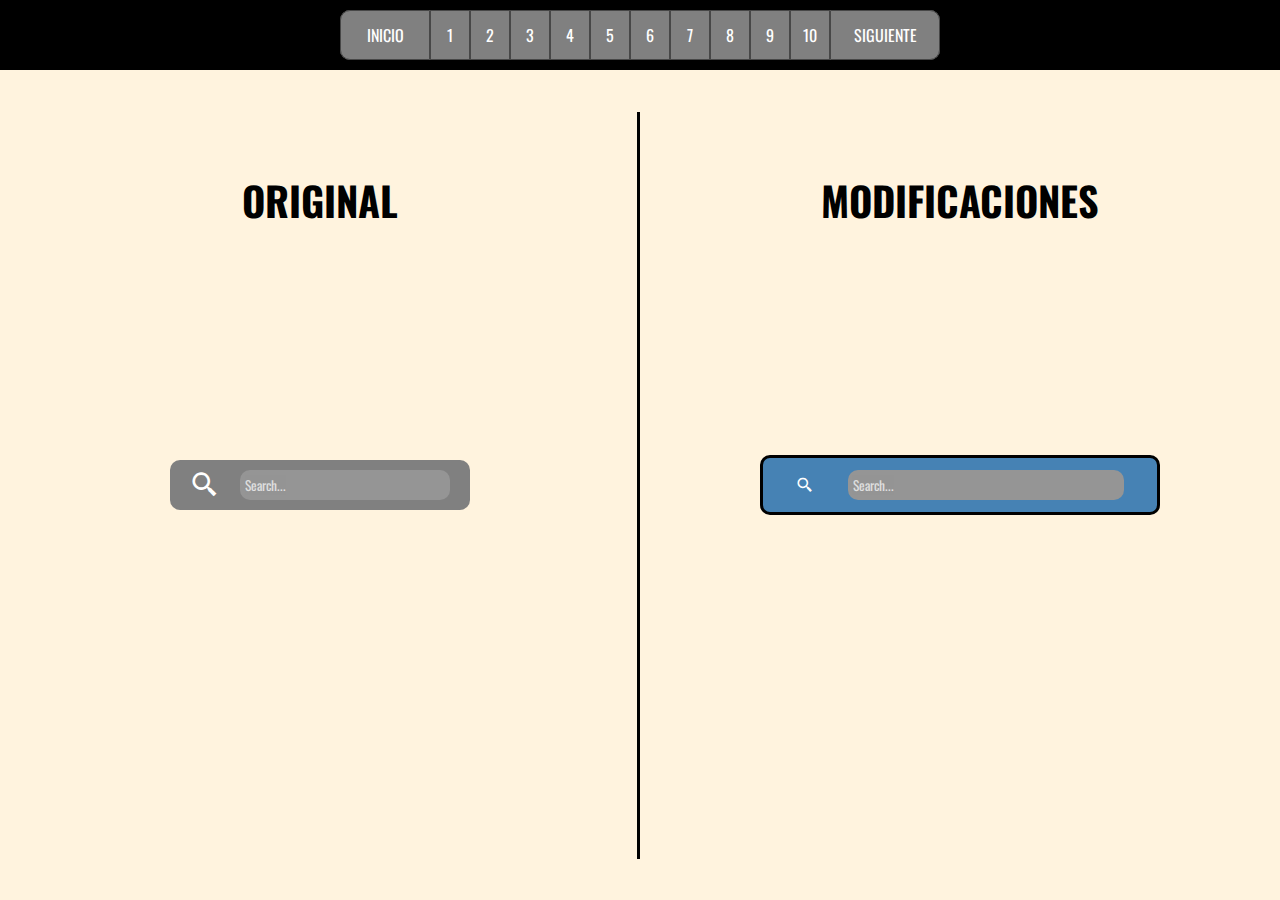
==== barra_busqueda.html @ fd8bd9f4 "componente 1,2,3" ====
<!DOCTYPE html>
<html lang="en">
<head>
  <meta charset="UTF-8">
  <meta name="viewport" content="width=device-width, initial-scale=1.0">
  <link rel="stylesheet" href="css/barra_busqueda.css">
  <link href='https://unpkg.com/boxicons@2.1.4/css/boxicons.min.css' rel='stylesheet'>
  <title>Document</title>
</head>
<body>
  <section class="grid-area">
    <header class="header">
      <nav class="menu">
        <ul class="menu__lista">

          <li class="menu__item menu__item-inicio">
            <a href="index.html" class="menu__link">INICIO</a>
          </li>
          <li class="menu__item">
            <a href="card.html" class="menu__link">1</a>
          </li>
          <li class="menu__item">
            <a href="barra_busqueda.html" class="menu__link">2</a>
          </li>
          <li class="menu__item">
            <a href="barra_navegacion.html" class="menu__link">3</a>
          </li>
          <li class="menu__item">
            <a href="" class="menu__link">4</a>
          </li>
          <li class="menu__item">
            <a href="" class="menu__link">5</a>
          </li>
          <li class="menu__item">
            <a href="" class="menu__link">6</a>
          </li>
          <li class="menu__item">
            <a href="" class="menu__link">7</a>
          </li>
          <li class="menu__item">
            <a href="" class="menu__link">8</a>
          </li>
          <li class="menu__item">
            <a href="" class="menu__link">9</a>
          </li>
          <li class="menu__item">
            <a href="" class="menu__link">10</a>
          </li>
          <li class="menu__item menu__item-siguiente">
            <a href="barra_navegacion.html" class="menu__link">SIGUIENTE</a>
          </li>
        </ul>
      </nav>
    </header>

    <h2 class="titulo-original">ORIGINAL</h2>

    <div class="barra-busqueda">
      <i class='barra-busqueda__icono bx bx-search-alt-2'></i>
      <input type="text" placeholder="Search..." class="barra-busqueda__textarea">
    </div>

    <div class="linea"></div>

    <h2 class="titulo-modificaciones">MODIFICACIONES</h2>

    <div class="barra-busqueda barra-busqueda--grande barra-busqueda--fondo-azul barra-busqueda--borde barra-busqueda--top-left">
      <i class='barra-busqueda__icono barra-busqueda__icono--pequeño bx bx-search-alt-2'></i>
      <input type="text" placeholder="Search..." class="barra-busqueda__textarea">
    </div>

    </div>
  </section>
</body>
</html>
---- css/barra_busqueda.css ----
@import url(index.css);
@import url(variables.css);
@import url(card.css);

.barra-busqueda{
  grid-area: principal;
  justify-self: center;
  align-self: center;
  height: 50px;
  width: 300px;
  background-color: var(--color-gris);
  border-radius: var(--border-radius);
  display: flex;
  justify-content: space-evenly;
  align-items: center;
}

.barra-busqueda__icono{
  font-size: 30px;
  color: var(--color-blanco);
}

.barra-busqueda__icono:hover{
  padding: 5px;
  border-radius: 50%;
  background-color: var(--color-gris-claro);
}

.barra-busqueda__textarea{
  border: none;
  background-color: var(--color-gris-claro);
  border-radius: var(--border-radius);
  padding: 5px;
  width: 70%;
  outline: none;
}

.barra-busqueda__textarea::placeholder{
  color: var(--color-blanco);
  opacity: 0.7;
}

.barra-busqueda--top-left{
  grid-area: top-left;
}

.barra-busqueda--top-rigth{
  grid-area: top-rigth;
}

.barra-busqueda--bottom-rigth{
  grid-area: bottom-rigth;
}

.barra-busqueda--bottom-left{
  grid-area: bottom-left;
}

/* Primera modificacion */

.barra-busqueda--grande{
  height: 60px;
  width: 400px;
  grid-area: modificaciones;
}

/* Segunda modificacion */

.barra-busqueda--fondo-azul{
  background-color: var(--color-azul);
}

.barra-busqueda__icono--pequeño{
  font-size: var(--tamaño-texto);
}

.barra-busqueda--borde{
  border: 3px solid var(--black);
}
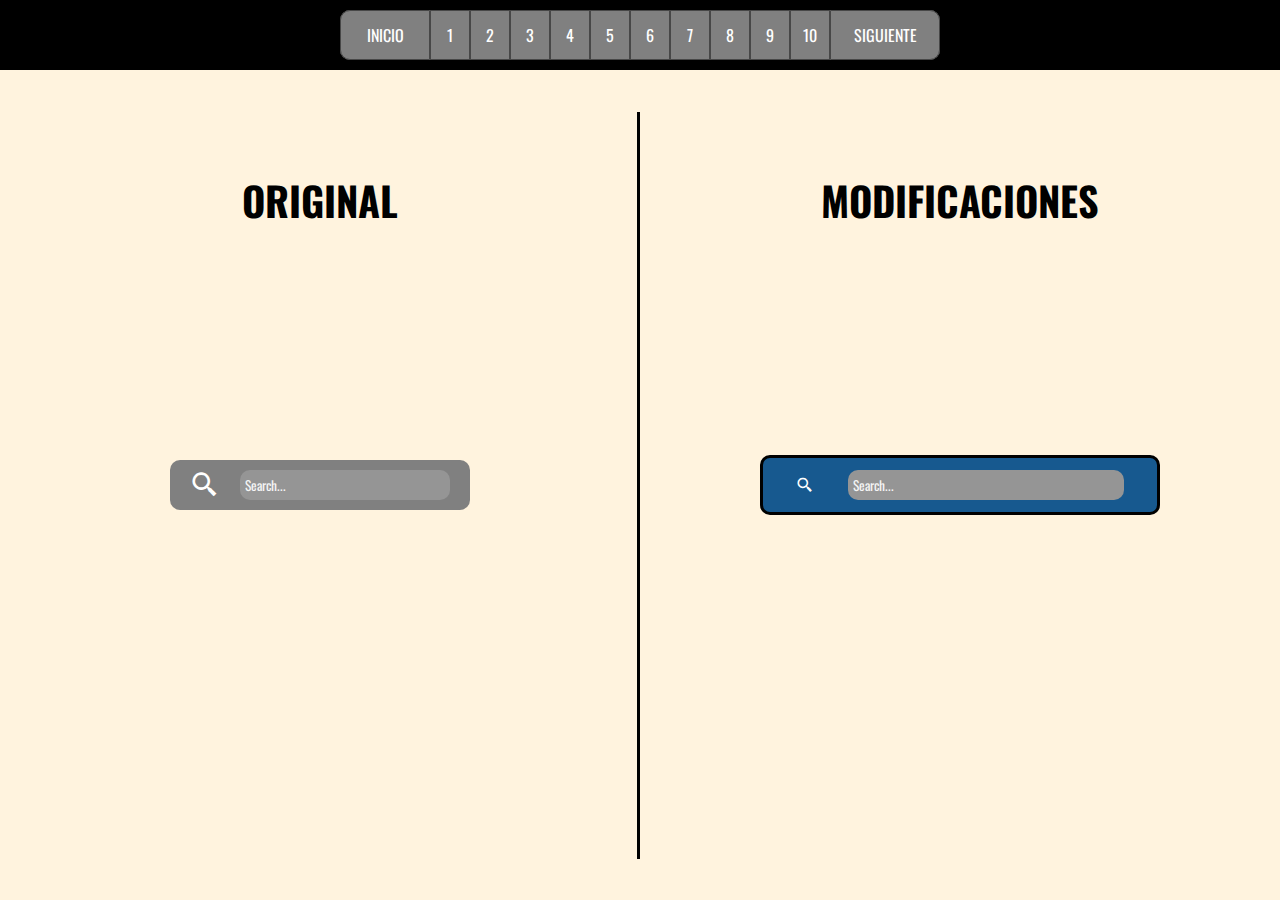
==== commit 9dec73ef: "title paginas" ====
--- a/barra_busqueda.html
+++ b/barra_busqueda.html
@@ -1,75 +1,87 @@
 <!DOCTYPE html>
 <html lang="en">
-<head>
-  <meta charset="UTF-8">
-  <meta name="viewport" content="width=device-width, initial-scale=1.0">
-  <link rel="stylesheet" href="css/barra_busqueda.css">
-  <link href='https://unpkg.com/boxicons@2.1.4/css/boxicons.min.css' rel='stylesheet'>
-  <title>Document</title>
-</head>
-<body>
-  <section class="grid-area">
-    <header class="header">
-      <nav class="menu">
-        <ul class="menu__lista">
+  <head>
+    <meta charset="UTF-8" />
+    <meta name="viewport" content="width=device-width, initial-scale=1.0" />
+    <link rel="stylesheet" href="css/barra_busqueda.css" />
+    <link
+      href="https://unpkg.com/boxicons@2.1.4/css/boxicons.min.css"
+      rel="stylesheet"
+    />
+    <title>Barra de Busqueda</title>
+  </head>
+  <body>
+    <section class="grid-area">
+      <header class="header">
+        <nav class="menu">
+          <ul class="menu__lista">
+            <li class="menu__item menu__item-inicio">
+              <a href="index.html" class="menu__link">INICIO</a>
+            </li>
+            <li class="menu__item">
+              <a href="card.html" class="menu__link">1</a>
+            </li>
+            <li class="menu__item">
+              <a href="barra_busqueda.html" class="menu__link">2</a>
+            </li>
+            <li class="menu__item">
+              <a href="barra_navegacion.html" class="menu__link">3</a>
+            </li>
+            <li class="menu__item">
+              <a href="formulario_contacto.html" class="menu__link">4</a>
+            </li>
+            <li class="menu__item">
+              <a href="galeria_imagenes.html" class="menu__link">5</a>
+            </li>
+            <li class="menu__item">
+              <a href="encabezado.html" class="menu__link">6</a>
+            </li>
+            <li class="menu__item">
+              <a href="pie_pagina.html" class="menu__link">7</a>
+            </li>
+            <li class="menu__item">
+              <a href="tabla.html" class="menu__link">8</a>
+            </li>
+            <li class="menu__item">
+              <a href="desplegable.html" class="menu__link">9</a>
+            </li>
+            <li class="menu__item">
+              <a href="toolip.html" class="menu__link">10</a>
+            </li>
+            <li class="menu__item menu__item-siguiente">
+              <a href="barra_navegacion.html" class="menu__link">SIGUIENTE</a>
+            </li>
+          </ul>
+        </nav>
+      </header>
 
-          <li class="menu__item menu__item-inicio">
-            <a href="index.html" class="menu__link">INICIO</a>
-          </li>
-          <li class="menu__item">
-            <a href="card.html" class="menu__link">1</a>
-          </li>
-          <li class="menu__item">
-            <a href="barra_busqueda.html" class="menu__link">2</a>
-          </li>
-          <li class="menu__item">
-            <a href="barra_navegacion.html" class="menu__link">3</a>
-          </li>
-          <li class="menu__item">
-            <a href="" class="menu__link">4</a>
-          </li>
-          <li class="menu__item">
-            <a href="" class="menu__link">5</a>
-          </li>
-          <li class="menu__item">
-            <a href="" class="menu__link">6</a>
-          </li>
-          <li class="menu__item">
-            <a href="" class="menu__link">7</a>
-          </li>
-          <li class="menu__item">
-            <a href="" class="menu__link">8</a>
-          </li>
-          <li class="menu__item">
-            <a href="" class="menu__link">9</a>
-          </li>
-          <li class="menu__item">
-            <a href="" class="menu__link">10</a>
-          </li>
-          <li class="menu__item menu__item-siguiente">
-            <a href="barra_navegacion.html" class="menu__link">SIGUIENTE</a>
-          </li>
-        </ul>
-      </nav>
-    </header>
+      <h2 class="titulo-original">ORIGINAL</h2>
 
-    <h2 class="titulo-original">ORIGINAL</h2>
+      <div class="barra-busqueda">
+        <i class="barra-busqueda__icono bx bx-search-alt-2"></i>
+        <input
+          type="text"
+          placeholder="Search..."
+          class="barra-busqueda__textarea"
+        />
+      </div>
 
-    <div class="barra-busqueda">
-      <i class='barra-busqueda__icono bx bx-search-alt-2'></i>
-      <input type="text" placeholder="Search..." class="barra-busqueda__textarea">
-    </div>
+      <div class="linea"></div>
 
-    <div class="linea"></div>
+      <h2 class="titulo-modificaciones">MODIFICACIONES</h2>
 
-    <h2 class="titulo-modificaciones">MODIFICACIONES</h2>
-
-    <div class="barra-busqueda barra-busqueda--grande barra-busqueda--fondo-azul barra-busqueda--borde barra-busqueda--top-left">
-      <i class='barra-busqueda__icono barra-busqueda__icono--pequeño bx bx-search-alt-2'></i>
-      <input type="text" placeholder="Search..." class="barra-busqueda__textarea">
-    </div>
-
-    </div>
-  </section>
-</body>
-</html>+      <div
+        class="barra-busqueda barra-busqueda--grande barra-busqueda--fondo-azul barra-busqueda--borde barra-busqueda--top-left"
+      >
+        <i
+          class="barra-busqueda__icono barra-busqueda__icono--pequeño bx bx-search-alt-2"
+        ></i>
+        <input
+          type="text"
+          placeholder="Search..."
+          class="barra-busqueda__textarea"
+        />
+      </div>
+    </section>
+  </body>
+</html>
--- a/css/barra_busqueda.css
+++ b/css/barra_busqueda.css
@@ -1,8 +1,8 @@
 @import url(index.css);
-@import url(variables.css);
+@import url(variables_globales.css);
 @import url(card.css);
 
-.barra-busqueda{
+.barra-busqueda {
   grid-area: principal;
   justify-self: center;
   align-self: center;
@@ -15,18 +15,18 @@
   align-items: center;
 }
 
-.barra-busqueda__icono{
+.barra-busqueda__icono {
   font-size: 30px;
   color: var(--color-blanco);
 }
 
-.barra-busqueda__icono:hover{
+.barra-busqueda__icono:hover {
   padding: 5px;
   border-radius: 50%;
   background-color: var(--color-gris-claro);
 }
 
-.barra-busqueda__textarea{
+.barra-busqueda__textarea {
   border: none;
   background-color: var(--color-gris-claro);
   border-radius: var(--border-radius);
@@ -35,30 +35,14 @@
   outline: none;
 }
 
-.barra-busqueda__textarea::placeholder{
+.barra-busqueda__textarea::placeholder {
   color: var(--color-blanco);
-  opacity: 0.7;
-}
-
-.barra-busqueda--top-left{
-  grid-area: top-left;
-}
-
-.barra-busqueda--top-rigth{
-  grid-area: top-rigth;
-}
-
-.barra-busqueda--bottom-rigth{
-  grid-area: bottom-rigth;
-}
-
-.barra-busqueda--bottom-left{
-  grid-area: bottom-left;
+  opacity: 0.9;
 }
 
 /* Primera modificacion */
 
-.barra-busqueda--grande{
+.barra-busqueda--grande {
   height: 60px;
   width: 400px;
   grid-area: modificaciones;
@@ -66,14 +50,18 @@
 
 /* Segunda modificacion */
 
-.barra-busqueda--fondo-azul{
+.barra-busqueda--fondo-azul {
   background-color: var(--color-azul);
 }
 
-.barra-busqueda__icono--pequeño{
+/* Tercera modificacion */
+
+.barra-busqueda__icono--pequeño {
   font-size: var(--tamaño-texto);
 }
 
-.barra-busqueda--borde{
+/* Cuarta modificacion */
+
+.barra-busqueda--borde {
   border: 3px solid var(--black);
 }
